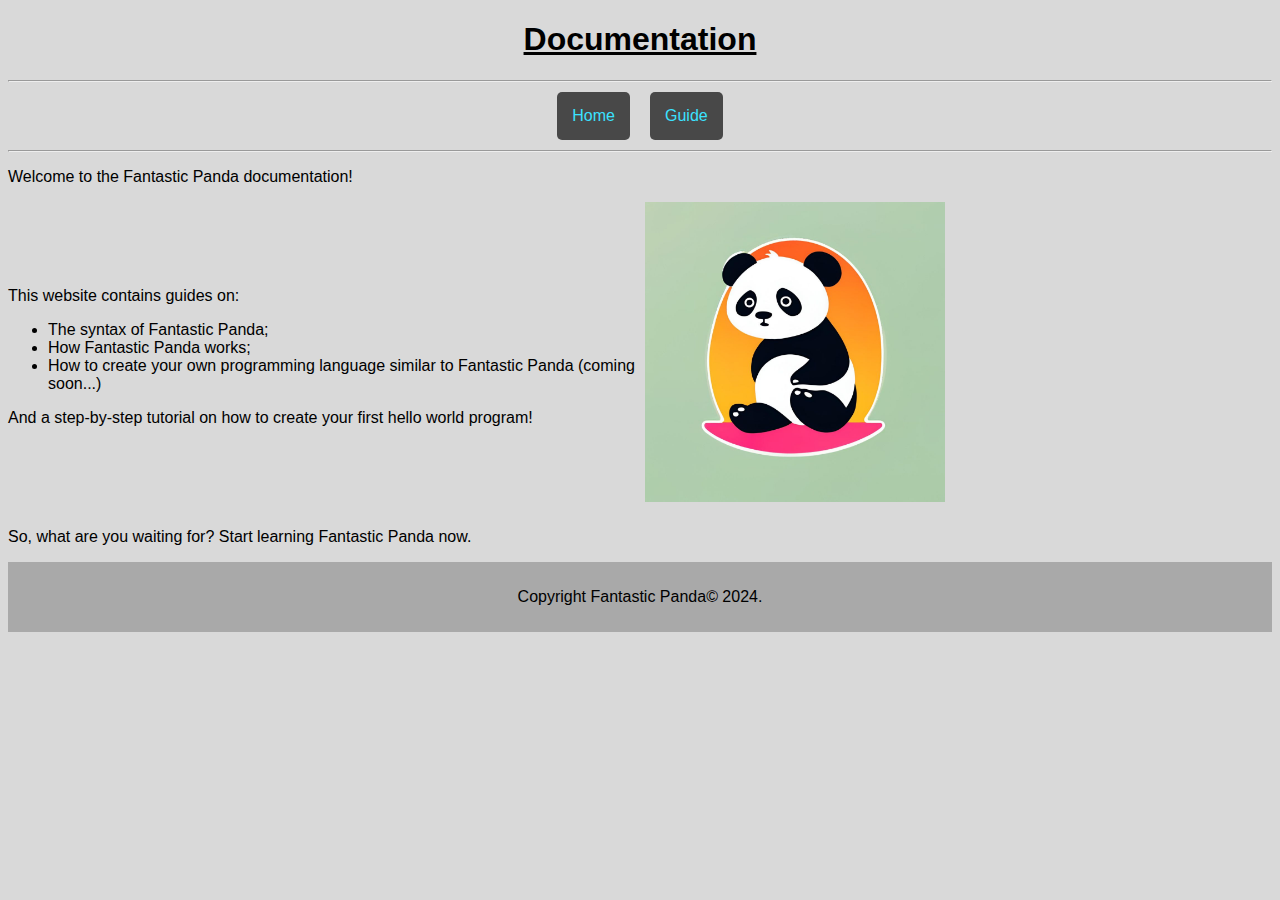
==== docs/index.html @ d263b81d "Initial Docs Commit" ====
<!DOCTYPE html>
<html lang="en">
<head>
    <meta charset="UTF-8">
    <meta name="viewport" content="width=device-width, initial-scale=1.0">
    <title>Documentation | Fantastic Panda</title>
    <link rel="stylesheet" href="style.css">
    <link rel="shortcut icon" href="images/favicons/favicon.ico" type="image/x-icon">
    <link rel="icon" sizes="16x16" href="images/favicons/favicon-16x16.png">
    <link rel="icon" sizes="32x32" href="images/favicons/favicon-32x32.png">
</head>
<body>
    <header>
        <h1>Documentation</h1>
        <hr class="desktop-only">
        <nav class="navbar">
            <a href="index.html" class="navbar-item">Home</a>
            <a href="contents.html" class="navbar-item">Guide</a>
        </nav>
        <hr class="desktop-only">
        <br class="mobile-only">
    </header>
    <main>
        <p>Welcome to the Fantastic Panda documentation!</p>
        <div id="row">
            <aside class="half">
                <p>This website contains guides on:</p>
                    <ul>
                        <li class="text">The syntax of Fantastic Panda;</li>
                        <li class="text">How Fantastic Panda works;</li>
                        <li class="text">How to create your own programming language similar to Fantastic Panda (coming soon...)</li>
                    </ul>
                <p>And a step-by-step tutorial on how to create your first hello world program!</p>
            </aside>
            <img id="half-width-logo" src="images/Fantastic Panda Logo.jpg" alt="Fantastic Panda Logo" class="half">
        </div>
        <p>So, what are you waiting for? Start learning Fantastic Panda now.</p>
    </main>
    <footer>
        <p>Copyright Fantastic Panda&copy; 2024.</p>
    </footer>
</body>
</html>
---- docs/style.css ----
body {
    background-color: rgb(217, 217, 217);
    box-sizing: border-box;
}

h1 {
    text-align: center;
    text-decoration-line: underline;
    font-family:'Gill Sans', 'Gill Sans MT', Calibri, 'Trebuchet MS', sans-serif;
}

.big-h2 {
    font-size: 1.5em;
    text-decoration-line: underline;
    font-weight: bold;
}

nav {
    display: flex;
    width: 100%;
    justify-content: center;   
}

.navbar-item {
    padding: 15px;
    border-radius: 5px;
    margin: 0 10px;
    background-color: rgb(72, 72, 72);
    color: rgb(59, 226, 255);
    text-decoration: none;
    font-family: sans-serif;
}

.navbar-item:hover {
    background-color: grey;
}


.desktop-only {
    display: none;
}

.mobile-only {
    display: none;
}

.half {
    width: 50%;
}

.spacer {
    margin-bottom: 10px;
    margin-top: 10px;
}

#half-width-logo {
    margin: 0 5px;
    width: 50%;
    margin-bottom: 10px;
}

#row {
    display: flex;
    align-items: center;
    justify-content: right;
}

@media screen and (min-width: 800px) {
    .desktop-only {
        display: block;
        margin: 10px 0;
    }
    #half-width-logo {
        width: 300px;
    }

    #row {
        justify-content: left;
    }
}

@media screen and (max-width: 1000px) {
    .mobile-only {
        display: block;
    }
    aside {
        width: 100%;
    }
}

@media screen and (max-width: 500px) {
    .half {
        width: 100%;
    }

    #row {
        flex-direction: column;
    }

    #half-width-logo {
        width: 90%;
        margin-bottom: 10px;
    }
}

@media screen and (max-width: 260px) {
    .navbar {
        flex-direction: column;
    }
    
    .navbar-item {
        margin-bottom: 5px;
    }
    
}

.text, p, label, a {
    font-family: Arial, Helvetica, sans-serif;
}

footer {
    text-align: center;
    background-color: rgb(169, 169, 169);
    padding: 10px;
    /* position: fixed;
    width: 100%; */
    bottom: 0;
}

code {
    background-color: lightgrey;
}

table, th, td {
    border: 2px solid black;
}

th {
    width: 90px;
}

.paginator {
    display: flex;
    justify-content: center;
    box-sizing: border-box;
}

.paginator-item {
    margin: 0 10px;
    background-color: rgb(72, 72, 72);
    color: rgb(59, 226, 255);
    padding: 10px;
    border-radius: 5px;
}
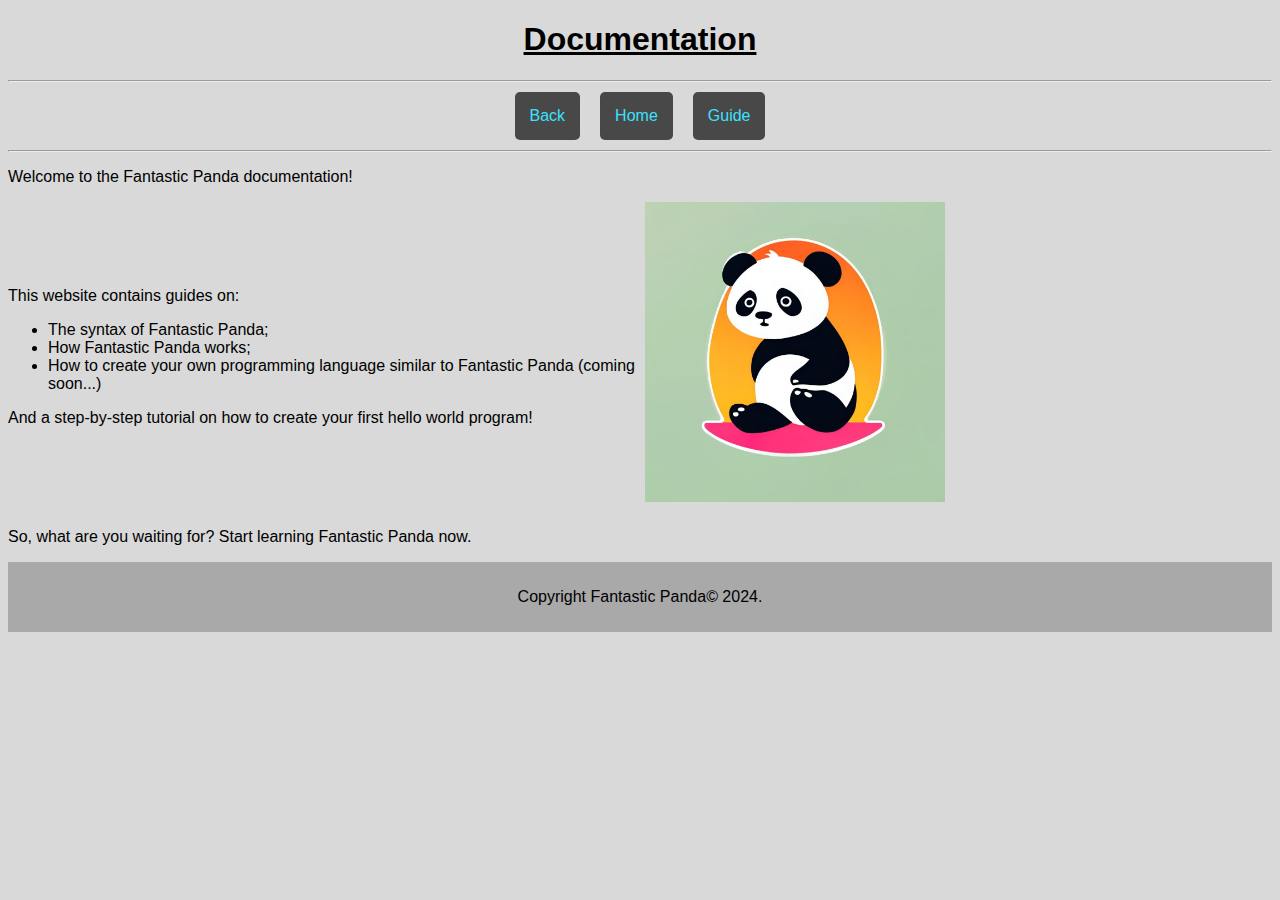
==== commit 84ea4b6e: "Added homepage" ====
--- a/docs/index.html
+++ b/docs/index.html
@@ -14,6 +14,7 @@
         <h1>Documentation</h1>
         <hr class="desktop-only">
         <nav class="navbar">
+            <a href="../" class="navbar-item">Back</a>
             <a href="index.html" class="navbar-item">Home</a>
             <a href="contents.html" class="navbar-item">Guide</a>
         </nav>
